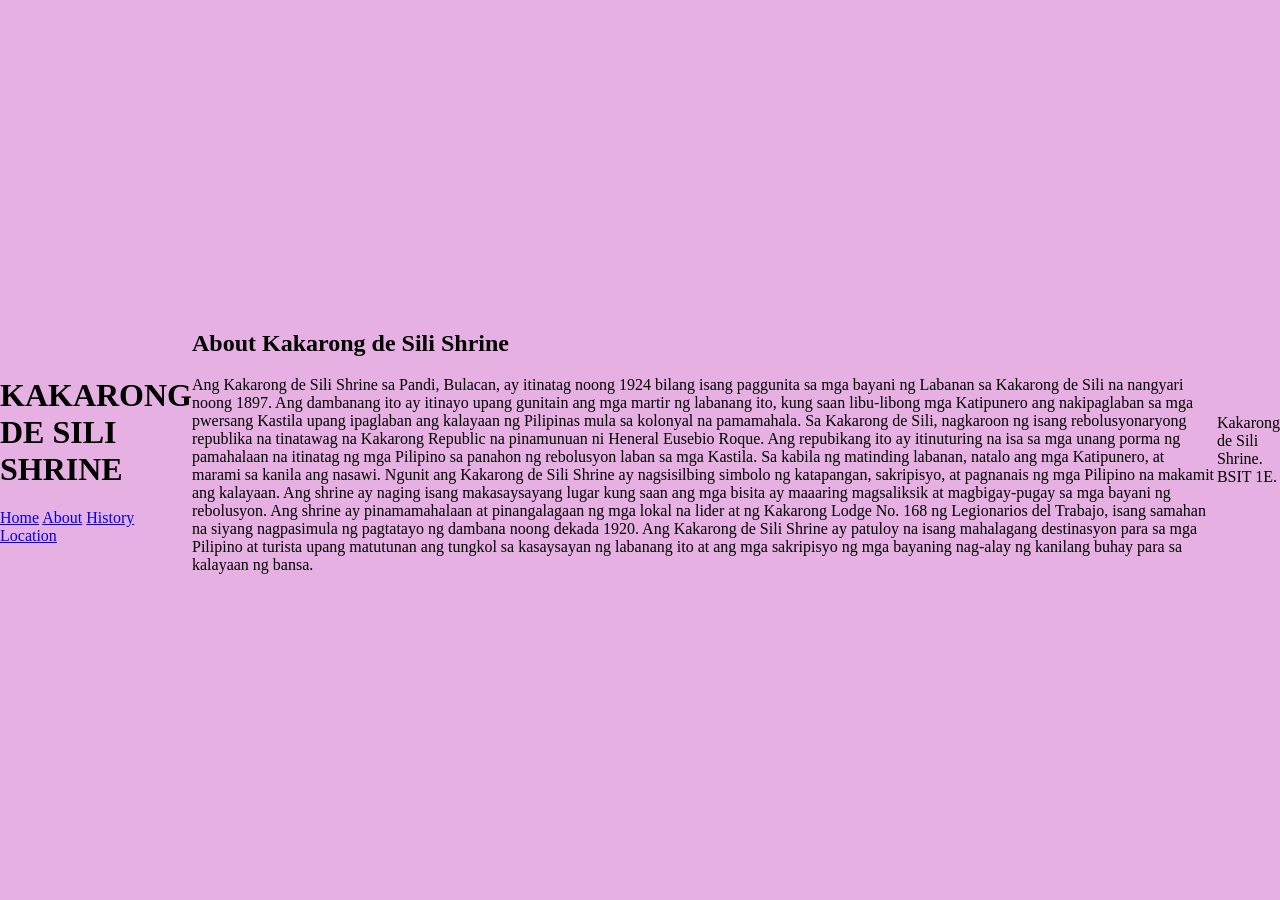
==== about.html @ 9703c28b "Create about.html" ====
<!DOCTYPE html>
<html lang="en">
<head>
    <meta charset="UTF-8">
    <meta name="viewport" content="width=device-width, initial-scale=1.0">
    <title>Kakarong de Sili - About</title>
    <link rel="stylesheet" href="style.css">
</head>
<body>
    <header>
        <h1>KAKARONG DE SILI SHRINE</h1>
        <nav>
            <a href="index.html">Home</a>
            <a href="about.html">About</a>
            <a href="history.html">History</a>
            <a href="visit.html">Location</a>
        </nav>
    </header>
    <main>
        <h2>About Kakarong de Sili Shrine</h2>
        <p>Ang Kakarong de Sili Shrine sa Pandi, Bulacan, ay itinatag noong 1924 bilang isang paggunita sa mga bayani ng Labanan sa Kakarong de Sili na nangyari noong 1897. Ang dambanang ito ay itinayo upang gunitain ang mga martir ng labanang ito, kung saan libu-libong mga Katipunero ang nakipaglaban sa mga pwersang Kastila upang ipaglaban ang kalayaan ng Pilipinas mula sa kolonyal na pamamahala. Sa Kakarong de Sili, nagkaroon ng isang rebolusyonaryong republika na tinatawag na Kakarong Republic na pinamunuan ni Heneral Eusebio Roque. Ang repubikang ito ay itinuturing na isa sa mga unang porma ng pamahalaan na itinatag ng mga Pilipino sa panahon ng rebolusyon laban sa mga Kastila. Sa kabila ng matinding labanan, natalo ang mga Katipunero, at marami sa kanila ang nasawi. Ngunit ang Kakarong de Sili Shrine ay nagsisilbing simbolo ng katapangan, sakripisyo, at pagnanais ng mga Pilipino na makamit ang kalayaan. Ang shrine ay naging isang makasaysayang lugar kung saan ang mga bisita ay maaaring magsaliksik at magbigay-pugay sa mga bayani ng rebolusyon. Ang shrine ay pinamamahalaan at pinangalagaan ng mga lokal na lider at ng Kakarong Lodge No. 168 ng Legionarios del Trabajo, isang samahan na siyang nagpasimula ng pagtatayo ng dambana noong dekada 1920. Ang Kakarong de Sili Shrine ay patuloy na isang mahalagang destinasyon para sa mga Pilipino at turista upang matutunan ang tungkol sa kasaysayan ng labanang ito at ang mga sakripisyo ng mga bayaning nag-alay ng kanilang buhay para sa kalayaan ng bansa.</p>
    </main>
    <footer>
        <p>Kakarong de Sili Shrine. BSIT 1E.</p>
    </footer>

    <script src="script.js"></script>
</body>
</html>
---- style.css ----
body{
  margin: 0;
  display: flex;
  justify-content: center;
  align-items: center;
  height: 100vh;
  background-color: rgb(230, 176, 227);
}
#calculator{
  font-family: Arial, sans-serif;
  background-color: palevioletred;
  border-radius: 15px;
  max-width: 500px;
  overflow: hidden;
}
#display{
  width: 100%;
  padding: 20px;
  font-size: 5rem;
  text-align: left;
  border: none;
  background-color: rgb(114, 90, 128);
}
#keys{
  display: grid;
  grid-template-columns: repeat(4, 1fr);
  gap: 10px;
  padding: 25px;

}
button{
  width: 100px;
  height: 100px;
  border-radius: 50px;
  border: none;
  background-color: pink;
  color: white;
  font-size: 3rem;
  font-weight: bold;
  cursor: pointer;
}
button:hover{
  background-color: rgb(173, 160, 173);
}
button:active{
  background-color: rgb(173, 160, 173);
}
.operator-btn{
  background-color: blueviolet;
}
.operator-btn:hover{
  background-color: blueviolet;
}
.operator-btn:active{
  background-color: blueviolet;
}

@media only screen and (max-width: 481px ){
 
}
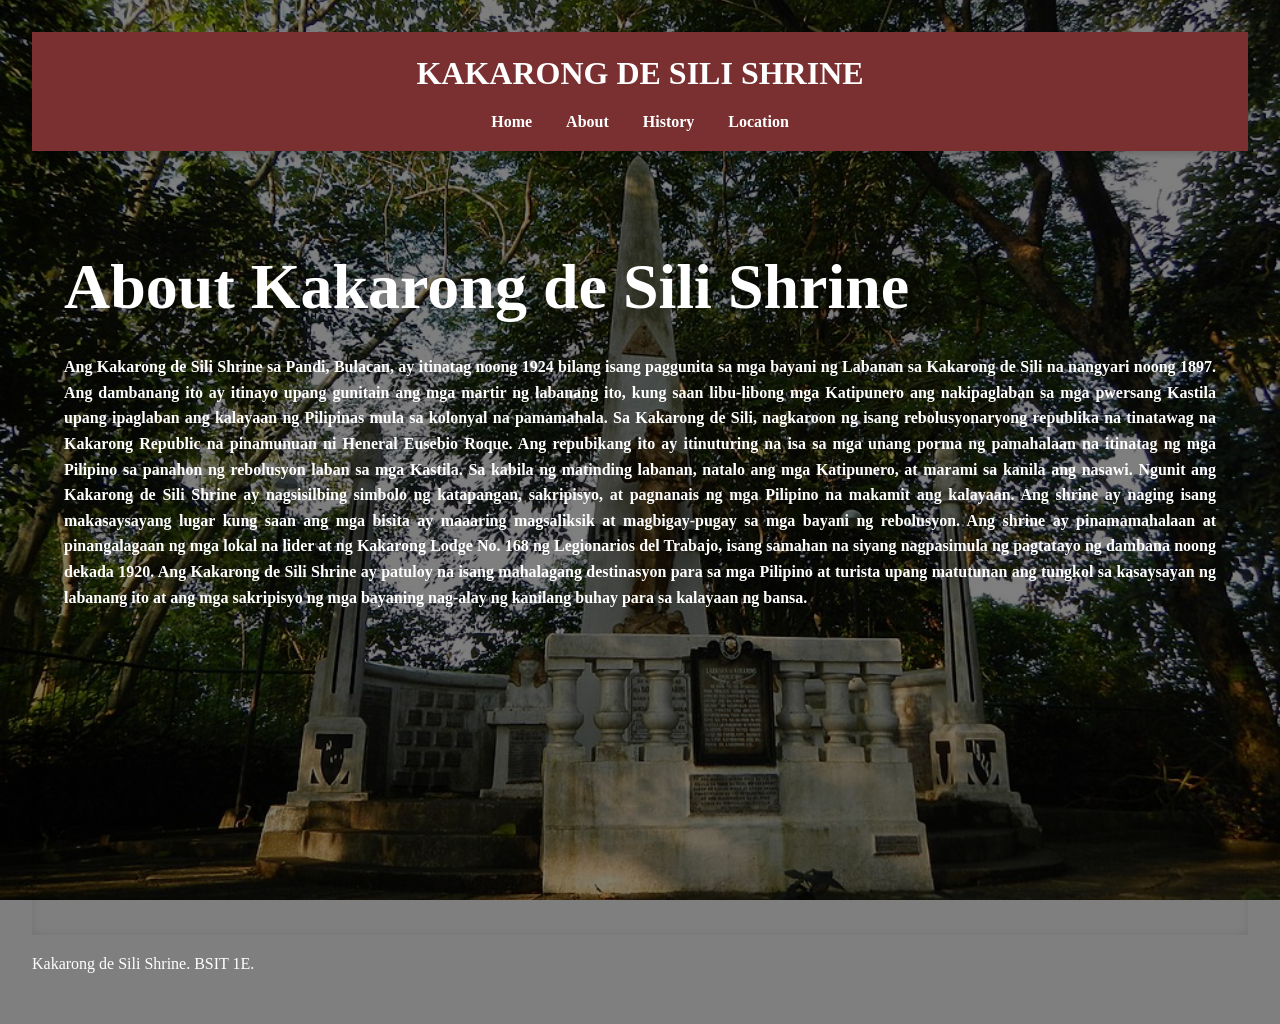
==== commit 987c9c59: "Update about.html" ====
--- a/about.html
+++ b/about.html
@@ -5,6 +5,7 @@
     <meta name="viewport" content="width=device-width, initial-scale=1.0">
     <title>Kakarong de Sili - About</title>
     <link rel="stylesheet" href="style.css">
+    <link rel="icon" href="favicon.jpg" type="image/jpg">
 </head>
 <body>
     <header>
--- a/style.css
+++ b/style.css
@@ -1,61 +1,150 @@
-body{
-  margin: 0;
-  display: flex;
-  justify-content: center;
-  align-items: center;
-  height: 100vh;
-  background-color: rgb(230, 176, 227);
-}
-#calculator{
-  font-family: Arial, sans-serif;
-  background-color: palevioletred;
-  border-radius: 15px;
-  max-width: 500px;
-  overflow: hidden;
-}
-#display{
-  width: 100%;
-  padding: 20px;
-  font-size: 5rem;
-  text-align: left;
-  border: none;
-  background-color: rgb(114, 90, 128);
-}
-#keys{
-  display: grid;
-  grid-template-columns: repeat(4, 1fr);
-  gap: 10px;
-  padding: 25px;
 
-}
-button{
-  width: 100px;
-  height: 100px;
-  border-radius: 50px;
-  border: none;
-  background-color: pink;
-  color: white;
-  font-size: 3rem;
-  font-weight: bold;
-  cursor: pointer;
-}
-button:hover{
-  background-color: rgb(173, 160, 173);
-}
-button:active{
-  background-color: rgb(173, 160, 173);
-}
-.operator-btn{
-  background-color: blueviolet;
-}
-.operator-btn:hover{
-  background-color: blueviolet;
-}
-.operator-btn:active{
-  background-color: blueviolet;
+body {
+    font-family: 'çursive', fantasy,;
+    background-color: rgba(0, 0, 0, 0.5);
+    color: #fff;
+    line-height: 1.6;
+    background-image: url('shrine1.JPG');
+    background-size: cover;
+    background-position: center;
+    margin: 0;
+    padding: 2rem;
+    min-height: 80vh;
+    background-attachment: fixed;
+    background-blend-mode: overlay;
 }
 
-@media only screen and (max-width: 481px ){
- 
+
+header {
+    background-color: rgb(122, 48, 48);
+    color: white;
+    padding: 1rem;
+    text-align: center;
+    position: sticky;
+    top: 0;
+    z-index: 10;
+    box-shadow: 0 4px 6px rgba(0, 0, 0, 0.1);
 }
- 
+
+header h1 {
+    margin: 0;
+    font-size: 2rem;
+}
+
+nav {
+    margin-top: 10px;
+}
+
+nav a {
+    color: white;
+    margin: 0 15px;
+    text-decoration: none;
+    font-weight: bold;
+    transition: color 0.3s ease, transform 0.3s ease;
+}
+
+nav a:hover {
+    color: #ffcc99;
+    transform: scale(1.1);
+}
+
+
+main {
+    padding: 2rem;
+    background: url('path-to-transparent-background.png') no-repeat center/cover;
+    min-height: 80vh;
+    box-shadow: inset 0 0 10px rgba(0, 0, 0, 0.1);
+}
+
+main h2 {
+    color: white;
+    font-weight: bold;
+    font-size: 4rem;
+    margin-bottom: 1rem;
+    animation: fadeIn 1.5s ease-in-out;
+}
+
+main p {
+    margin-bottom: 1.5rem;
+    text-align: justify;
+    animation: slideIn 1.5s ease-in-out;
+    font-size: 1rem;
+    font-weight: bold;
+}
+
+
+.gallery {
+    margin-top: 2rem;
+    text-align: center;
+}
+
+.gallery h2 {
+    font-size: 2rem;
+    margin-bottom: 1.5rem;
+}
+
+.gallery-images {
+    display: flex;
+    justify-content: space-around;
+    gap: 1rem;
+}
+
+.image-container {
+    width: 30%;
+    overflow: hidden;
+    position: relative;
+}
+
+.gallery-image {
+    width: 100%;
+    height: auto;
+    transition: transform 0.3s ease-in-out, opacity 0.3s ease-in-out;
+}
+
+.image-container:hover .gallery-image {
+    transform: scale(1.1);
+    opacity: 0.8;
+}
+
+
+@keyframes fadeIn {
+    from {
+        opacity: 0;
+    }
+    to {
+        opacity: 1;
+    }
+}
+
+@keyframes slideIn {
+    from {
+        transform: translateX(-50px);
+        opacity: 0;
+    }
+    to {
+        transform: translateX(0);
+        opacity: 1;
+    }
+}
+
+
+@media (max-width: 768px) {
+    nav a {
+        display: block;
+        margin: 10px 0;
+    }
+
+    main {
+        padding: 1rem;
+    }
+
+    .gallery-images {
+        flex-direction: column;
+        align-items: center;
+    }
+
+    .image-container {
+        width: 80%;
+    }
+}
+
